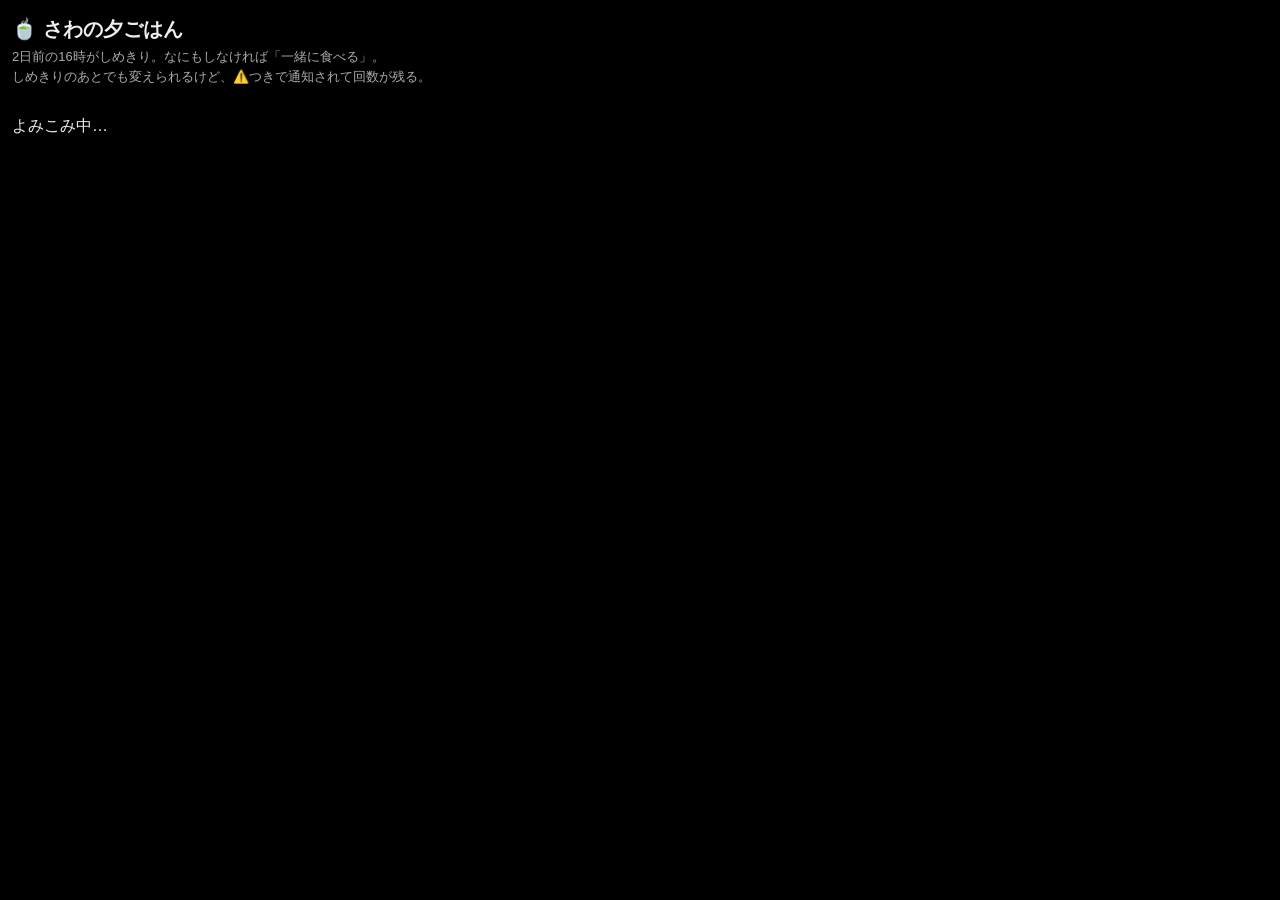
==== gas/page.html @ ec61ced4 "さわの夕ごはん予定を追加（gas/ の Apps Script＋玄関で当日朝の確認）／夜タスク名を「タイムツリー更新」に - 3択（一緒に食べる／家で1人／外食）、未回答は「一緒に食べる」。しめきりは" ====
<!DOCTYPE html>
<html>
<head>
<base target="_top">
<meta charset="utf-8">
<style>
  body { margin: 0; padding: 12px 12px 40px; background: #000; color: #eee;
         font-family: -apple-system, "Hiragino Sans", "Noto Sans JP", sans-serif; }
  h1 { font-size: 20px; margin: 4px 0; }
  .rule { font-size: 13px; color: #aaa; line-height: 1.5; }
  #msg { position: sticky; top: 0; min-height: 22px; padding: 4px 0; background: #000; font-size: 14px; color: #6ee7b7; }
  .day { border-top: 1px solid #333; padding: 10px 0; }
  .head { display: flex; justify-content: space-between; align-items: baseline; }
  .date { font-size: 18px; font-weight: bold; }
  .date.sun { color: #f87171; } .date.sat { color: #60a5fa; }
  .tag { font-size: 12px; color: #aaa; }
  .tag.soon { color: #fcd34d; } .tag.late { color: #f87171; }
  .btns { display: flex; gap: 6px; margin-top: 6px; }
  button { flex: 1; font-size: 15px; padding: 12px 2px; border-radius: 10px;
           border: 2px solid #333; background: #111; color: #bbb; }
  button.on { border-color: #fcd34d; background: #3a2f0a; color: #fff; font-weight: bold; }
  button:disabled { opacity: .5; }
</style>
</head>
<body>
  <h1>🍵 さわの夕ごはん</h1>
  <div class="rule">2日前の16時がしめきり。なにもしなければ「一緒に食べる」。<br>しめきりのあとでも変えられるけど、⚠️つきで通知されて回数が残る。</div>
  <div id="msg"></div>
  <div id="list">よみこみ中…</div>
  <p id="foot" class="rule"></p>
<script>
  let st = null;
  let busy = false;
  const ORDER = ['together', 'alone', 'out'];
  const $ = (id) => document.getElementById(id);
  const msg = (t) => { $('msg').textContent = t; };
  const fmt = (ms) => new Date(ms).toLocaleString('ja-JP', { timeZone: 'Asia/Tokyo', month: 'numeric', day: 'numeric', weekday: 'short', hour: '2-digit', minute: '2-digit' });

  function tagOf(d) {
    if (d.late) return ['late', 'しめきり後'];
    const left = d.deadline - st.now;
    if (left < 24 * 3600e3) return ['soon', `しめきり ${fmt(d.deadline)}`];
    return ['', `しめきり ${fmt(d.deadline)}`];
  }

  function render() {
    const list = $('list');
    list.textContent = '';
    for (const d of st.days) {
      const box = document.createElement('div');
      box.className = 'day';
      const [cls, tag] = tagOf(d);
      const dow = d.label.slice(-2, -1);
      box.innerHTML = `<div class="head"><span class="date ${dow === '日' ? 'sun' : dow === '土' ? 'sat' : ''}">${d.label}</span><span class="tag ${cls}">${tag}</span></div>`;
      const btns = document.createElement('div');
      btns.className = 'btns';
      for (const k of ORDER) {
        const b = document.createElement('button');
        b.textContent = `${st.statuses[k].icon} ${st.statuses[k].label}`;
        if (d.status === k) b.className = 'on';
        b.disabled = busy;
        b.onclick = () => pick(d, k);
        btns.append(b);
      }
      box.append(btns);
      list.append(box);
    }
    $('foot').textContent = `今月のしめきり後の変更：${st.lateCount}回`;
  }

  function pick(d, k) {
    if (busy || d.status === k) return;
    busy = true;
    render();
    msg('⏳ 送信中…');
    google.script.run
      .withSuccessHandler((s) => { st = s; busy = false; render(); msg(`✅ ${d.label} を「${s.statuses[k].label}」にした`); })
      .withFailureHandler((e) => { busy = false; render(); msg('⚠️ 送れなかった：' + e.message); })
      .setDinner(d.date, k);
  }

  google.script.run
    .withSuccessHandler((s) => { st = s; render(); })
    .withFailureHandler((e) => msg('⚠️ よみこめなかった：' + e.message))
    .getState();
</script>
</body>
</html>
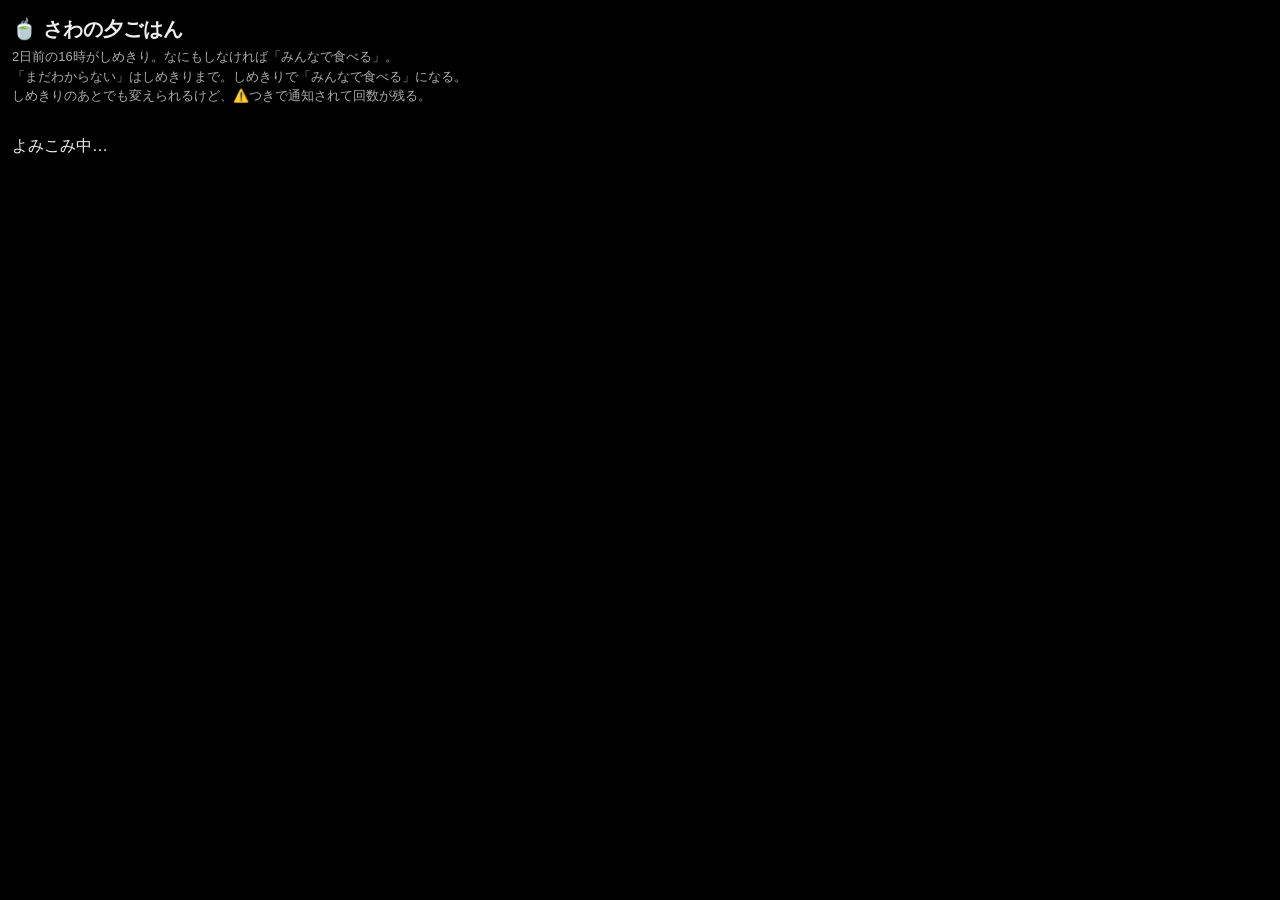
==== commit 23ad5f20: "夕ごはん：「まだわからない」を追加（しめきりまで。過ぎたら みんなで食べる で確定）／表記を みんなで食べる・1人で家で食べる に Co-Authored-By: Claude Opus 5.5 <n" ====
--- a/gas/page.html
+++ b/gas/page.html
@@ -15,7 +15,7 @@
   .date.sun { color: #f87171; } .date.sat { color: #60a5fa; }
   .tag { font-size: 12px; color: #aaa; }
   .tag.soon { color: #fcd34d; } .tag.late { color: #f87171; }
-  .btns { display: flex; gap: 6px; margin-top: 6px; }
+  .btns { display: grid; grid-template-columns: 1fr 1fr; gap: 6px; margin-top: 6px; }
   button { flex: 1; font-size: 15px; padding: 12px 2px; border-radius: 10px;
            border: 2px solid #333; background: #111; color: #bbb; }
   button.on { border-color: #fcd34d; background: #3a2f0a; color: #fff; font-weight: bold; }
@@ -24,20 +24,20 @@
 </head>
 <body>
   <h1>🍵 さわの夕ごはん</h1>
-  <div class="rule">2日前の16時がしめきり。なにもしなければ「一緒に食べる」。<br>しめきりのあとでも変えられるけど、⚠️つきで通知されて回数が残る。</div>
+  <div class="rule">2日前の16時がしめきり。なにもしなければ「みんなで食べる」。<br>「まだわからない」はしめきりまで。しめきりで「みんなで食べる」になる。<br>しめきりのあとでも変えられるけど、⚠️つきで通知されて回数が残る。</div>
   <div id="msg"></div>
   <div id="list">よみこみ中…</div>
   <p id="foot" class="rule"></p>
 <script>
   let st = null;
   let busy = false;
-  const ORDER = ['together', 'alone', 'out'];
+  const ORDER = ['together', 'alone', 'out', 'unknown'];
   const $ = (id) => document.getElementById(id);
   const msg = (t) => { $('msg').textContent = t; };
   const fmt = (ms) => new Date(ms).toLocaleString('ja-JP', { timeZone: 'Asia/Tokyo', month: 'numeric', day: 'numeric', weekday: 'short', hour: '2-digit', minute: '2-digit' });
 
   function tagOf(d) {
-    if (d.late) return ['late', 'しめきり後'];
+    if (d.late) return ['late', d.undecided ? 'しめきり後（まだわからない → みんなで食べる）' : 'しめきり後'];
     const left = d.deadline - st.now;
     if (left < 24 * 3600e3) return ['soon', `しめきり ${fmt(d.deadline)}`];
     return ['', `しめきり ${fmt(d.deadline)}`];
@@ -55,6 +55,7 @@
       const btns = document.createElement('div');
       btns.className = 'btns';
       for (const k of ORDER) {
+        if (d.late && st.statuses[k].beforeDeadlineOnly) continue;
         const b = document.createElement('button');
         b.textContent = `${st.statuses[k].icon} ${st.statuses[k].label}`;
         if (d.status === k) b.className = 'on';
